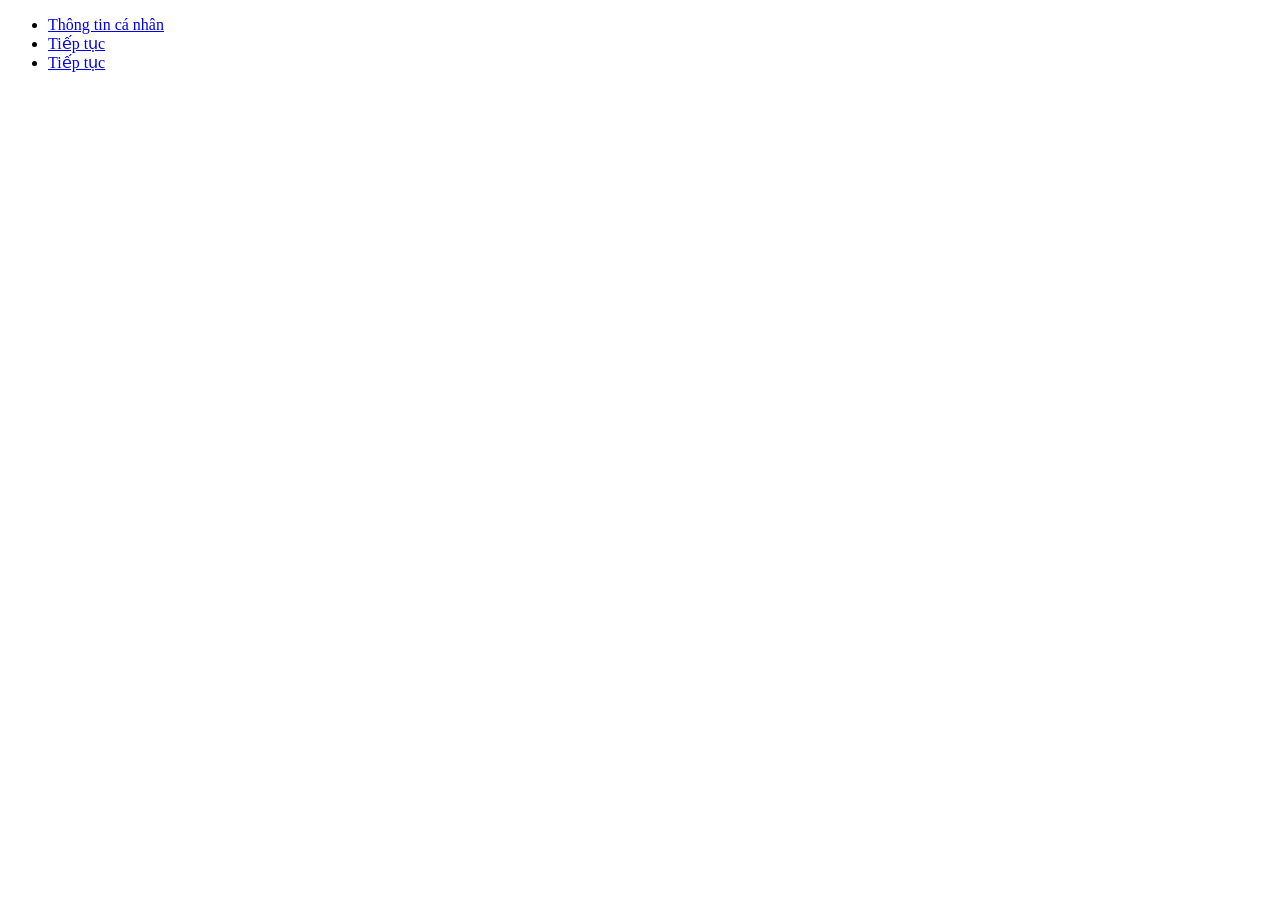
==== index.html @ e3ff1163 "create a project structure" ====
﻿<!Doctype html>

<html lang="vi">

	<head>
		<title>Thiết Kế Web </title>
		<meta charset="utf-8">
	</head>
	
	<body>

		<ul>
			<li><a href="html/page1.html"> Thông tin cá nhân</a></li>

			<li>
				<a href="#"> Tiếp tục </a>
			</li>

			
			<li>
				<a href="#"> Tiếp tục </a>
			</li>
			
			
		</ul>
		

	</body>


</html>
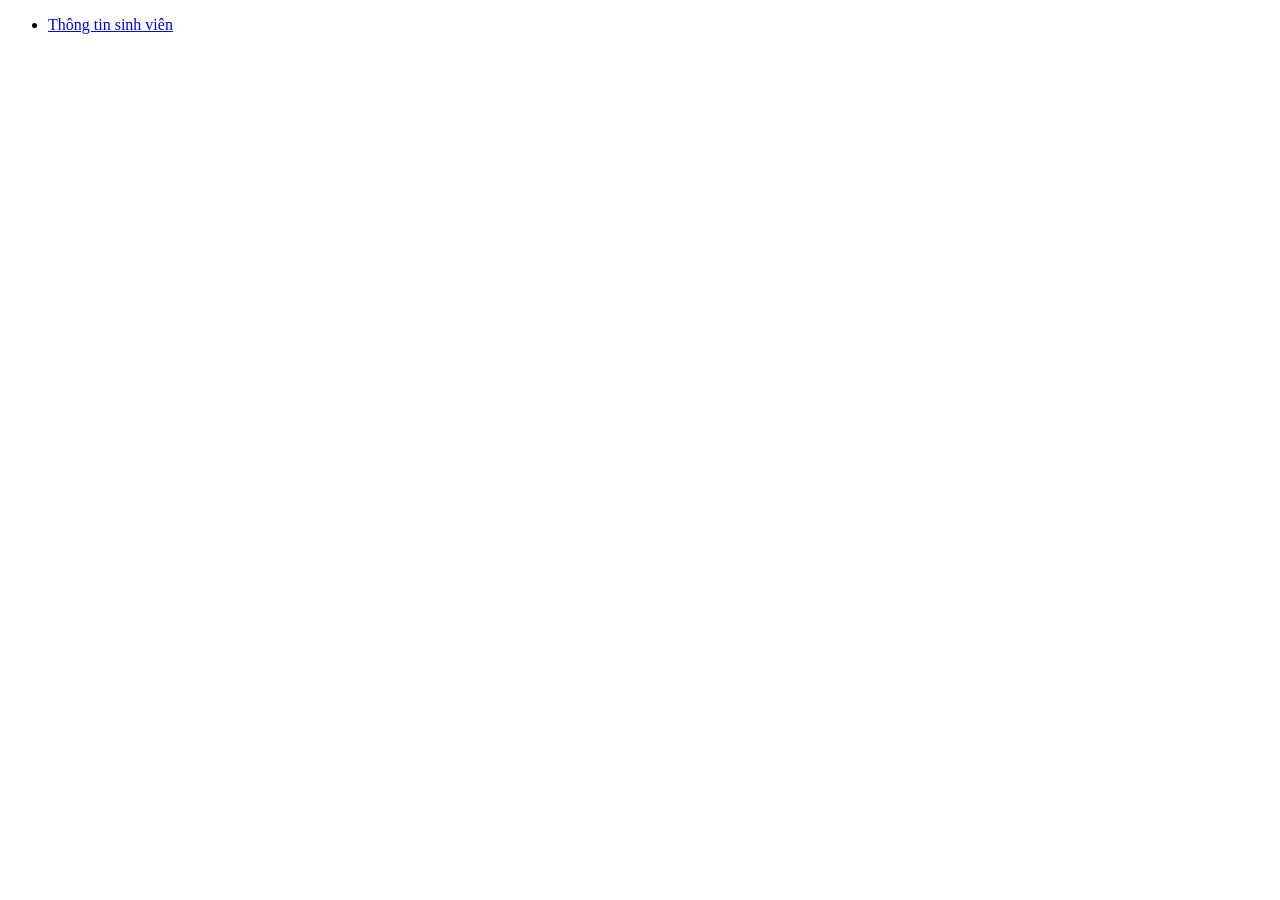
==== commit 4bfed6ff: "update file" ====
--- a/index.html
+++ b/index.html
@@ -8,23 +8,13 @@
 	</head>
 	
 	<body>
+			
+		
+		
+		<ul>
+			<li><a href="html/page1.html">Thông tin sinh viên</a></li>
 
-		<ul>
-			<li><a href="html/page1.html"> Thông tin cá nhân</a></li>
-
-			<li>
-				<a href="#"> Tiếp tục </a>
-			</li>
-
-			
-			<li>
-				<a href="#"> Tiếp tục </a>
-			</li>
-			
-			
 		</ul>
-		
-
 	</body>
 
 
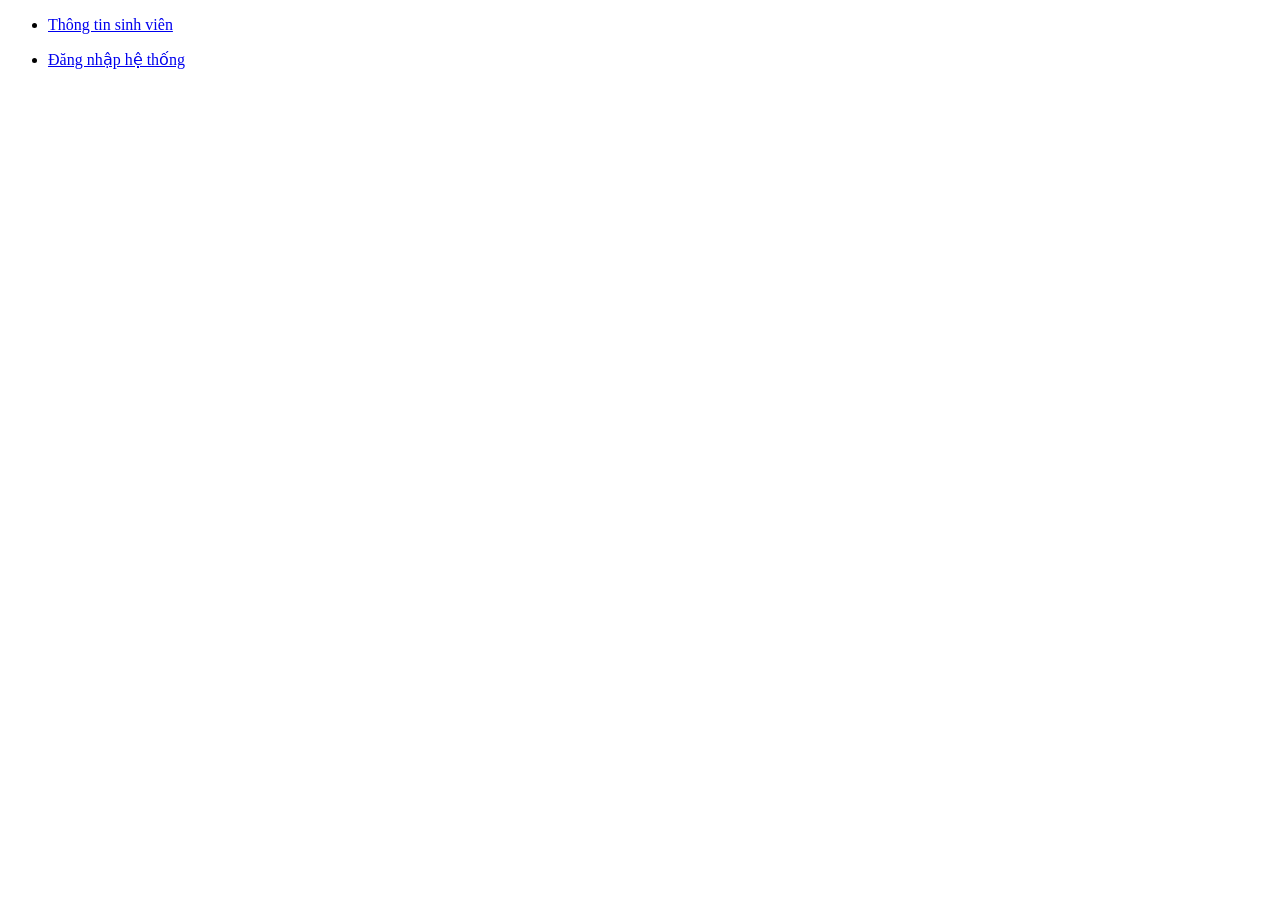
==== commit 352d528a: "upload file page2 and index.html" ====
--- a/index.html
+++ b/index.html
@@ -15,6 +15,11 @@
 			<li><a href="html/page1.html">Thông tin sinh viên</a></li>
 
 		</ul>
+
+		<ul>
+			<li><a href="html/page2.html">Đăng nhập hệ thống</a></li>
+
+		</ul>
 	</body>
 
 
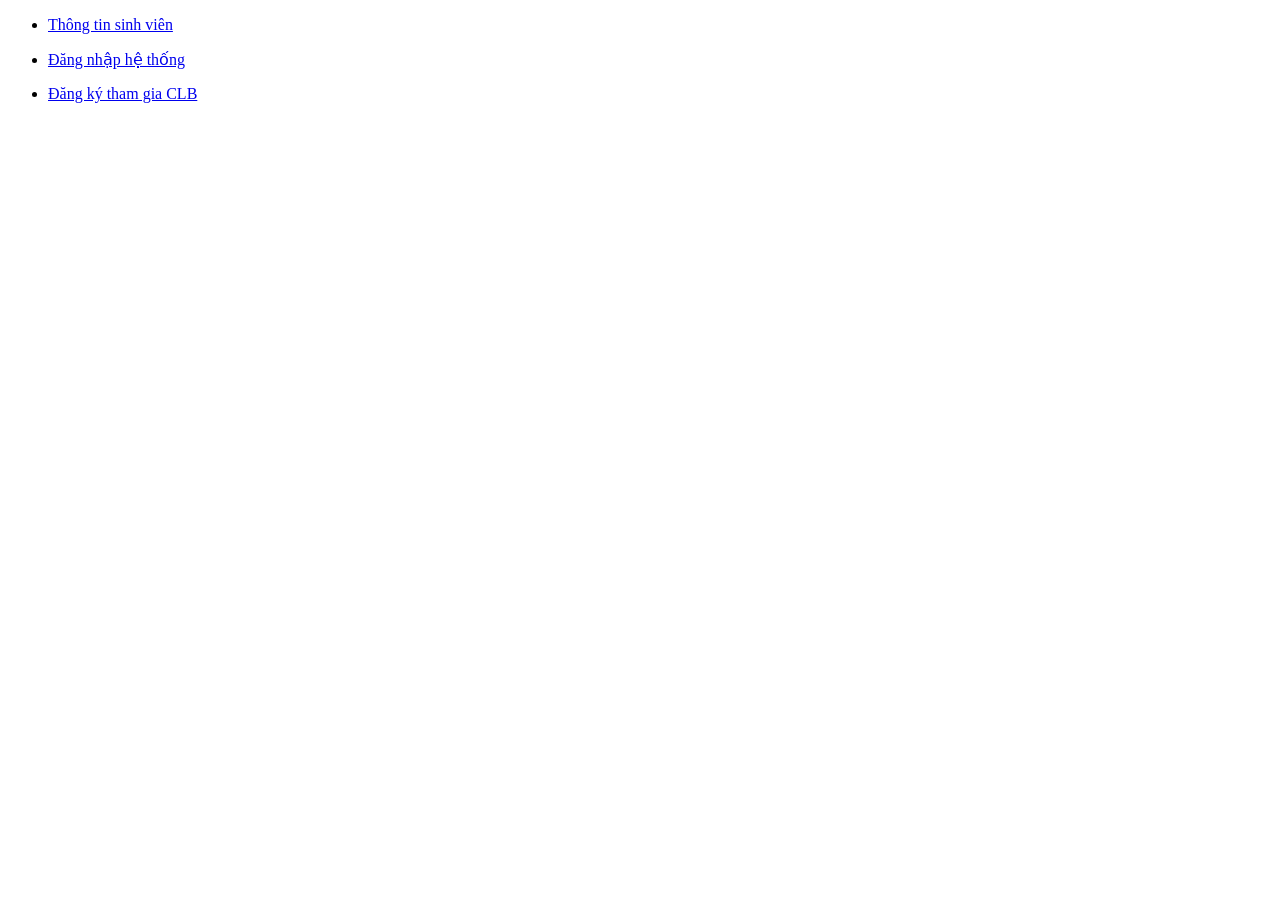
==== commit b3134bf8: "Upload file page2,3 and css" ====
--- a/index.html
+++ b/index.html
@@ -20,6 +20,11 @@
 			<li><a href="html/page2.html">Đăng nhập hệ thống</a></li>
 
 		</ul>
+
+		<ul>
+			<li><a href="html/page3.html">Đăng ký tham gia CLB</a></li>
+
+		</ul>
 	</body>
 
 
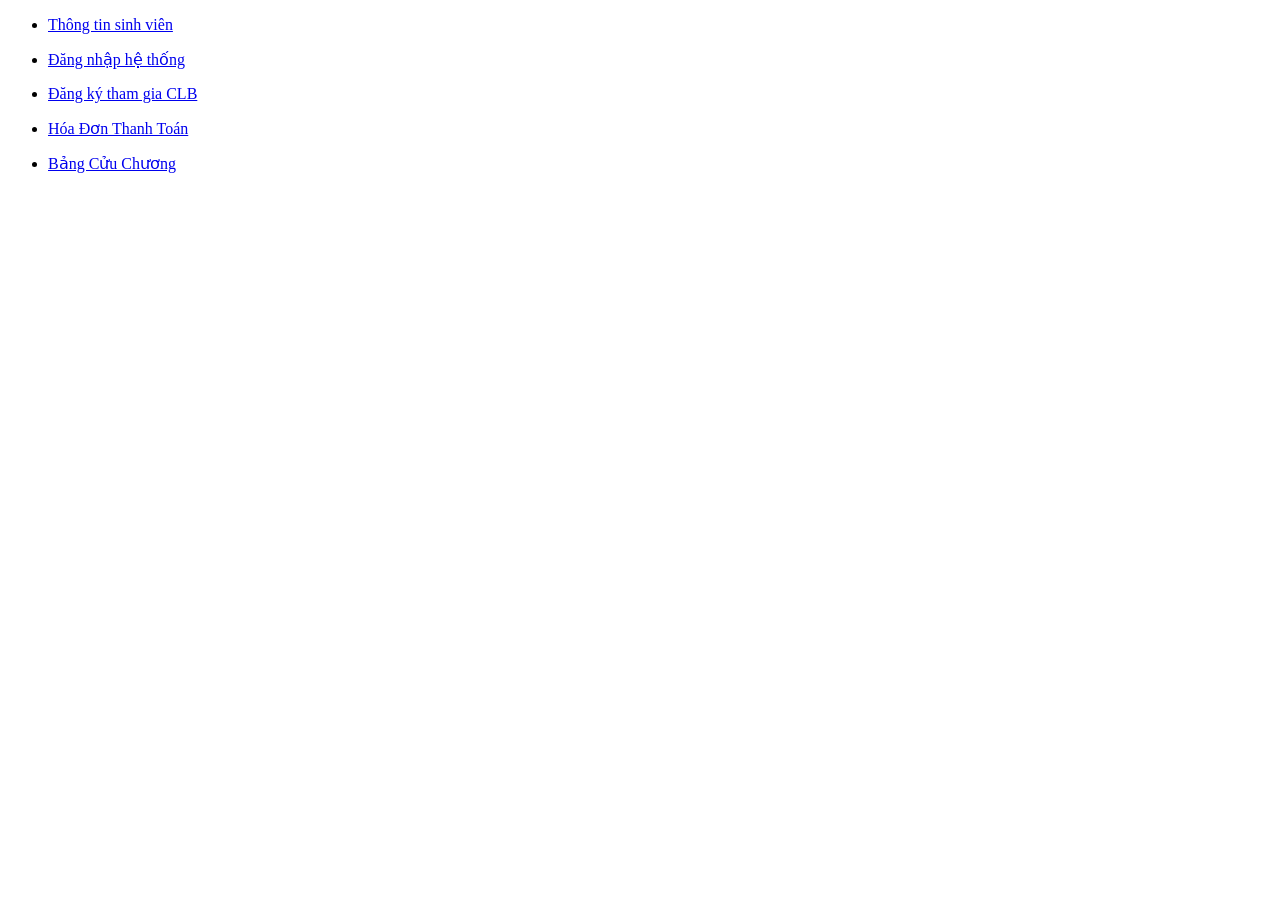
==== commit 1c0cb6cd: "upload" ====
--- a/index.html
+++ b/index.html
@@ -25,6 +25,16 @@
 			<li><a href="html/page3.html">Đăng ký tham gia CLB</a></li>
 
 		</ul>
+
+		<ul>
+			<li><a href="html/page4.html">Hóa Đơn Thanh Toán</a></li>
+
+		</ul>
+
+		<ul>
+			<li><a href="html/page5.html">Bảng Cửu Chương</a></li>
+
+		</ul>
 	</body>
 
 
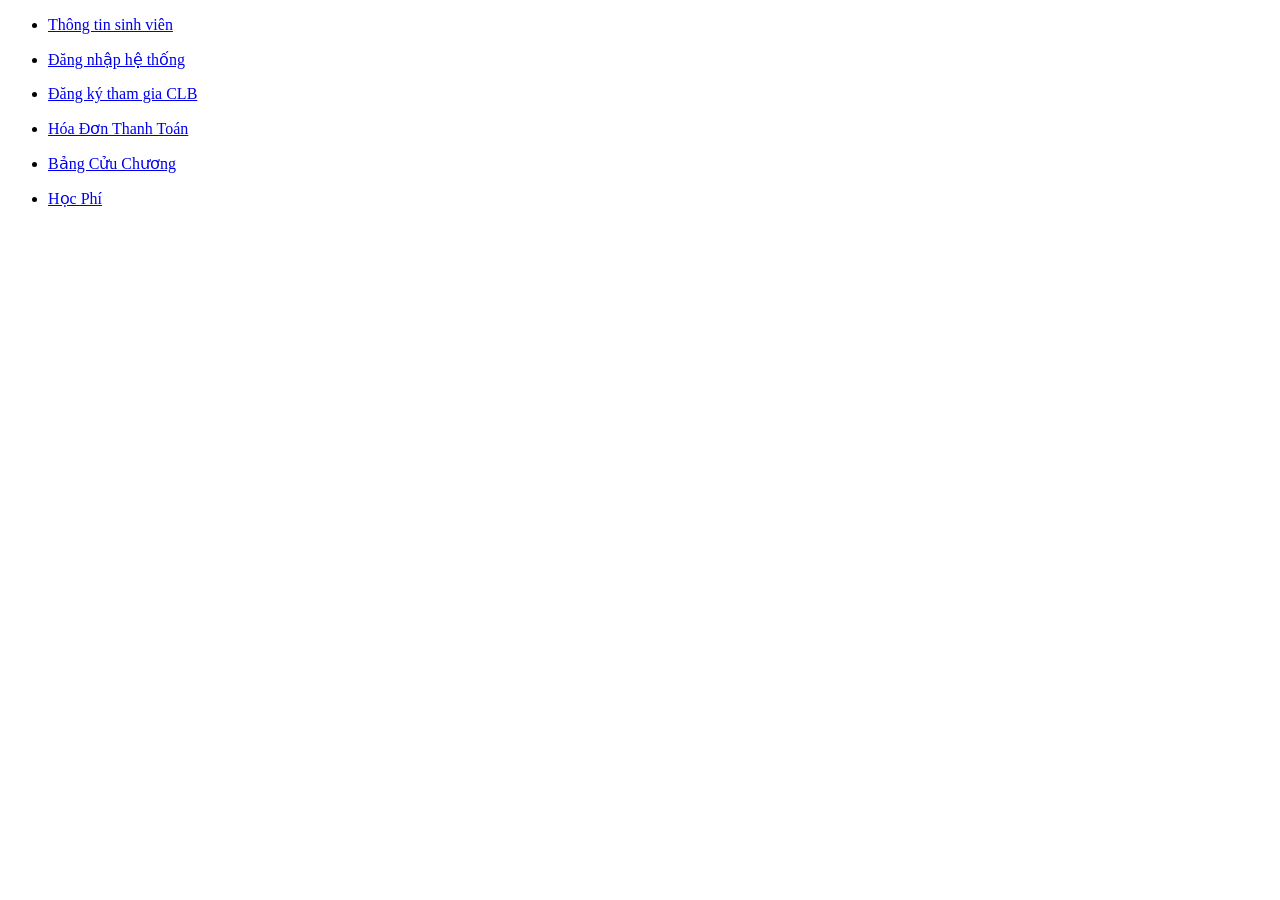
==== commit 0fbb5ee4: "Upload file" ====
--- a/index.html
+++ b/index.html
@@ -35,6 +35,11 @@
 			<li><a href="html/page5.html">Bảng Cửu Chương</a></li>
 
 		</ul>
+
+			<ul>
+			<li><a href="html/page6.html">Học Phí</a></li>
+		</ul>
+		
 	</body>
 
 
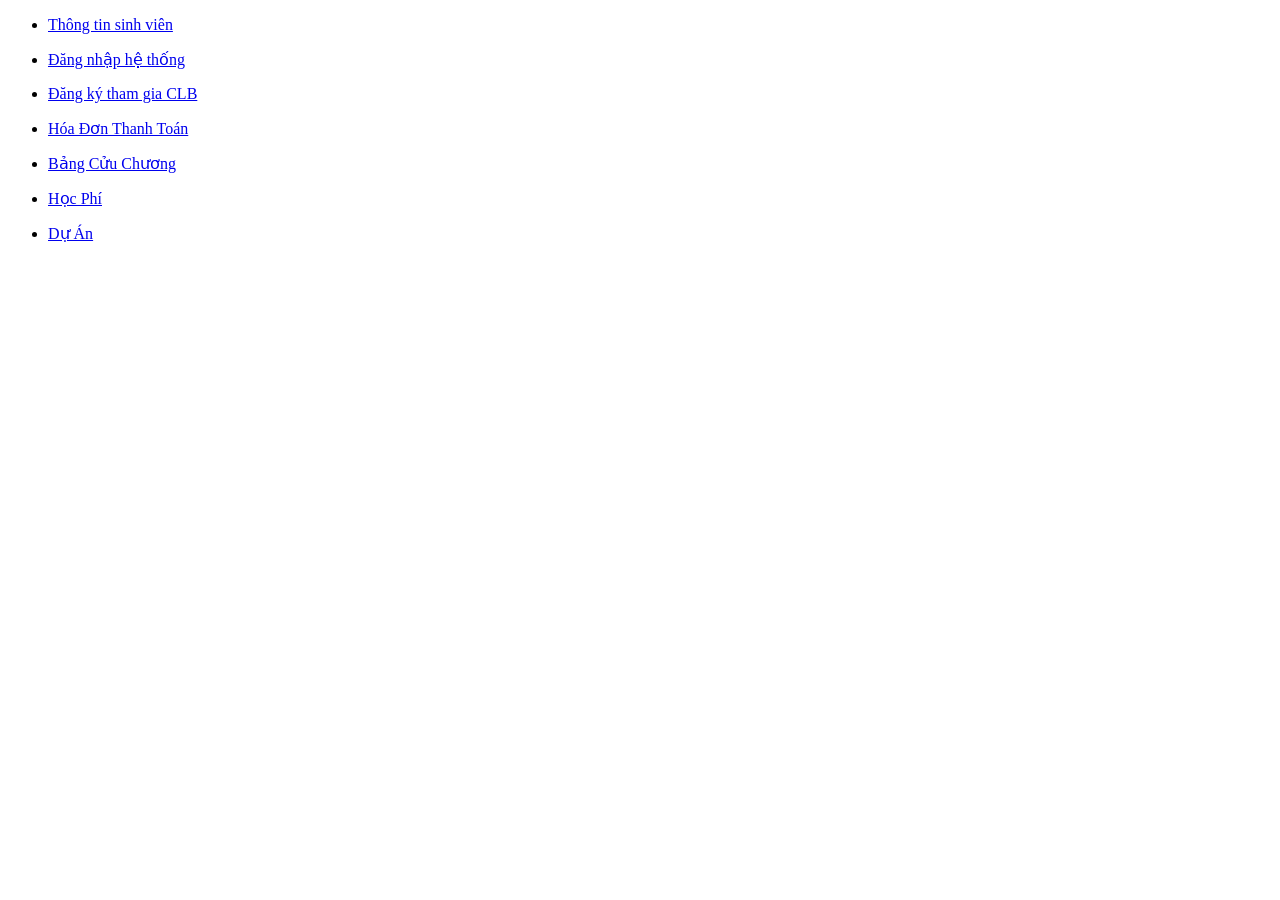
==== commit 7782bb92: "UploadFile" ====
--- a/index.html
+++ b/index.html
@@ -39,7 +39,24 @@
 			<ul>
 			<li><a href="html/page6.html">Học Phí</a></li>
 		</ul>
+
+		<ul>
+			<li><a href="html/page7.html">Dự Án </a></li>
+		</ul>
 		
+
+<script>
+    const myDiv = document.createElement("div");
+    myDiv.setAttribute("class","product-item");
+
+    const imgeDiv = document.createElement("div");
+    imgeDiv.setAttribute("class","product-image");
+
+    const infoDiv = document.createElement("div");
+    infoDiv.setAttribute("class", "product-info");
+
+</script>
+
 	</body>
 
 
